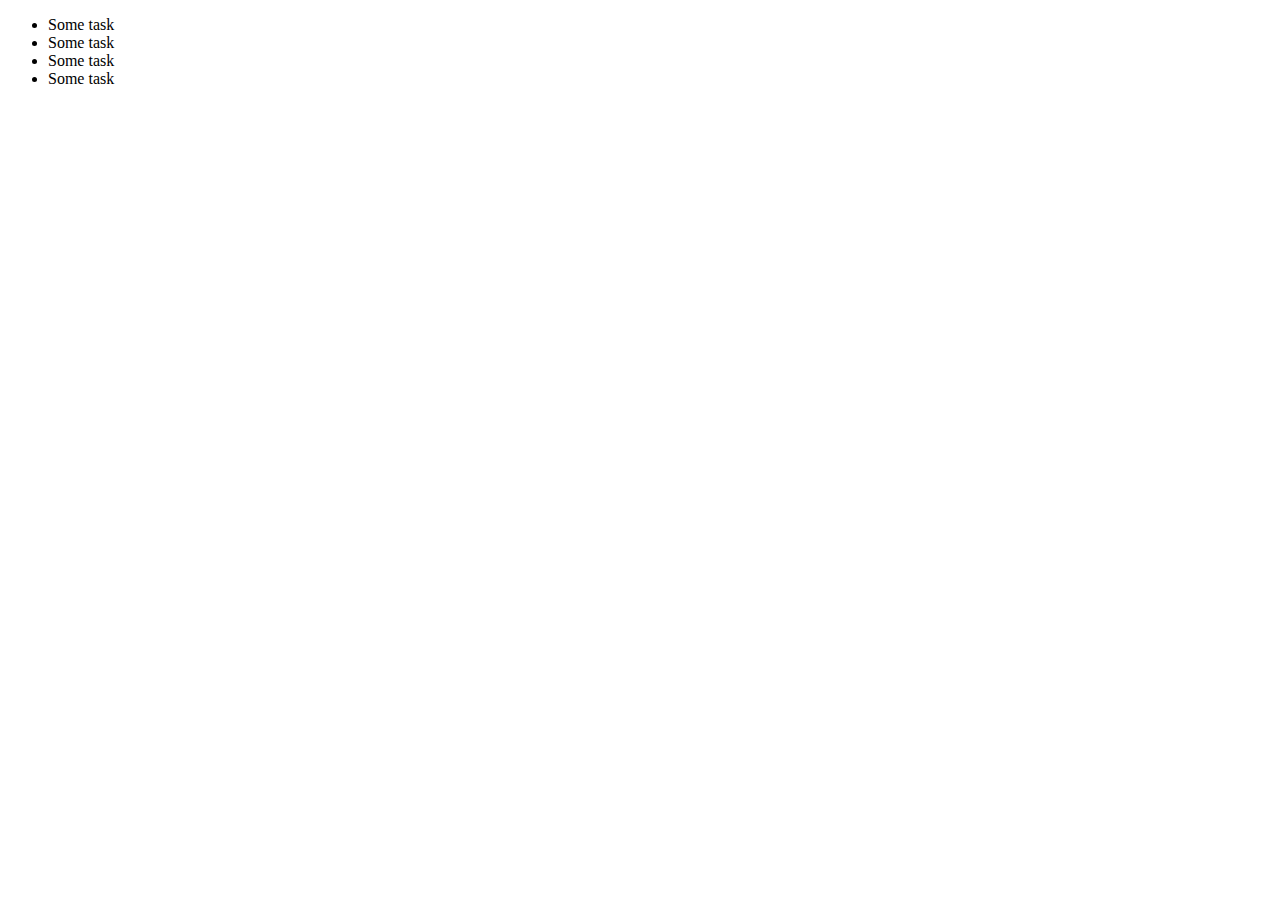
==== index.html @ 33c9541b "initial commit" ====
<!DOCTYPE html>
<html lang="en">
  <head>
    <meta charset="UTF-8" />
    <meta name="viewport" content="width=device-width, initial-scale=1.0" />
    <title>Document</title>
  </head>
  <body>
    <ul>
      <li>Some task</li>
      <li>Some task</li>
      <li>Some task</li>
      <li>Some task</li>
    </ul>
  </body>
</html>
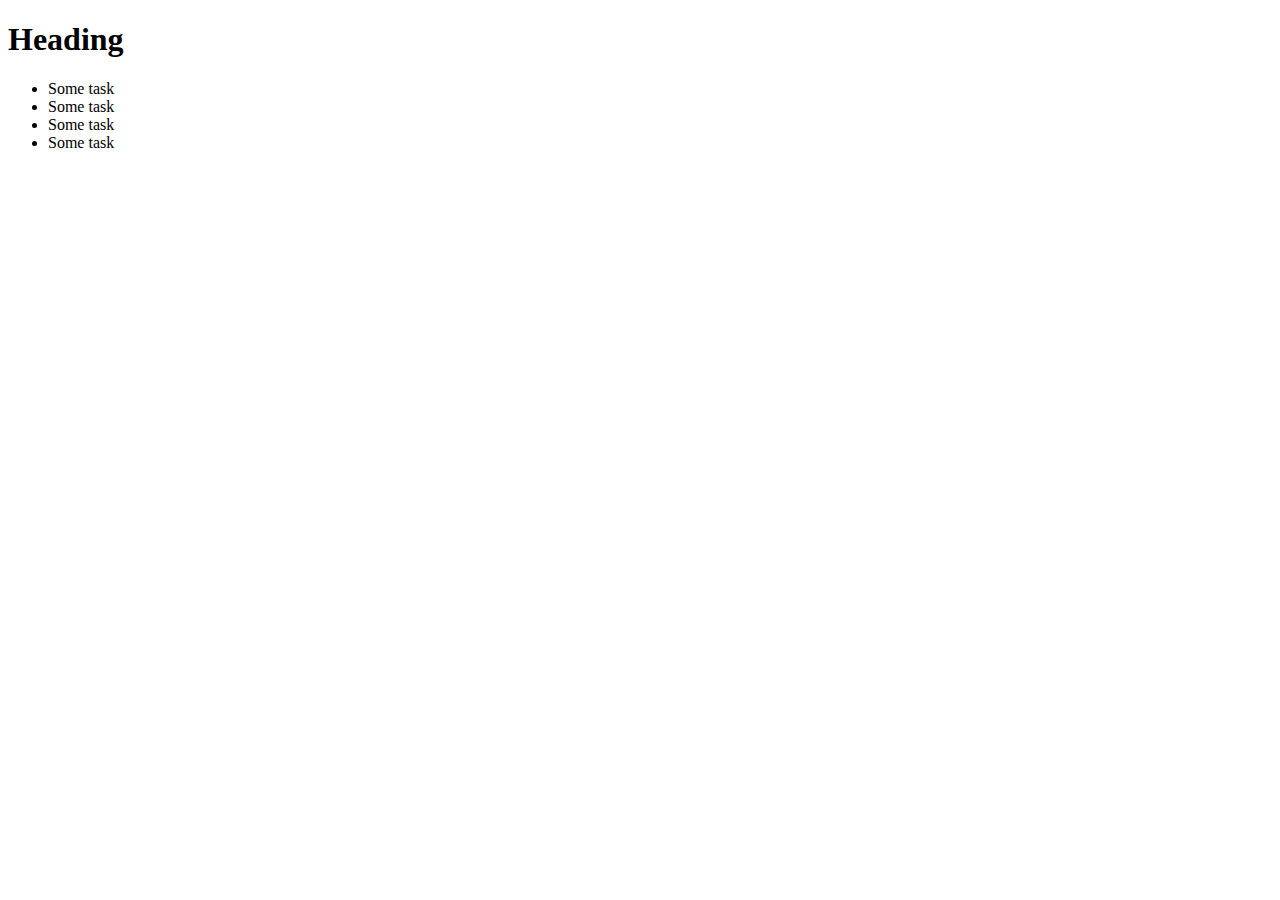
==== commit 86e667c1: "Added heading" ====
--- a/index.html
+++ b/index.html
@@ -6,6 +6,7 @@
     <title>Document</title>
   </head>
   <body>
+    <h1>Heading</h1>
     <ul>
       <li>Some task</li>
       <li>Some task</li>
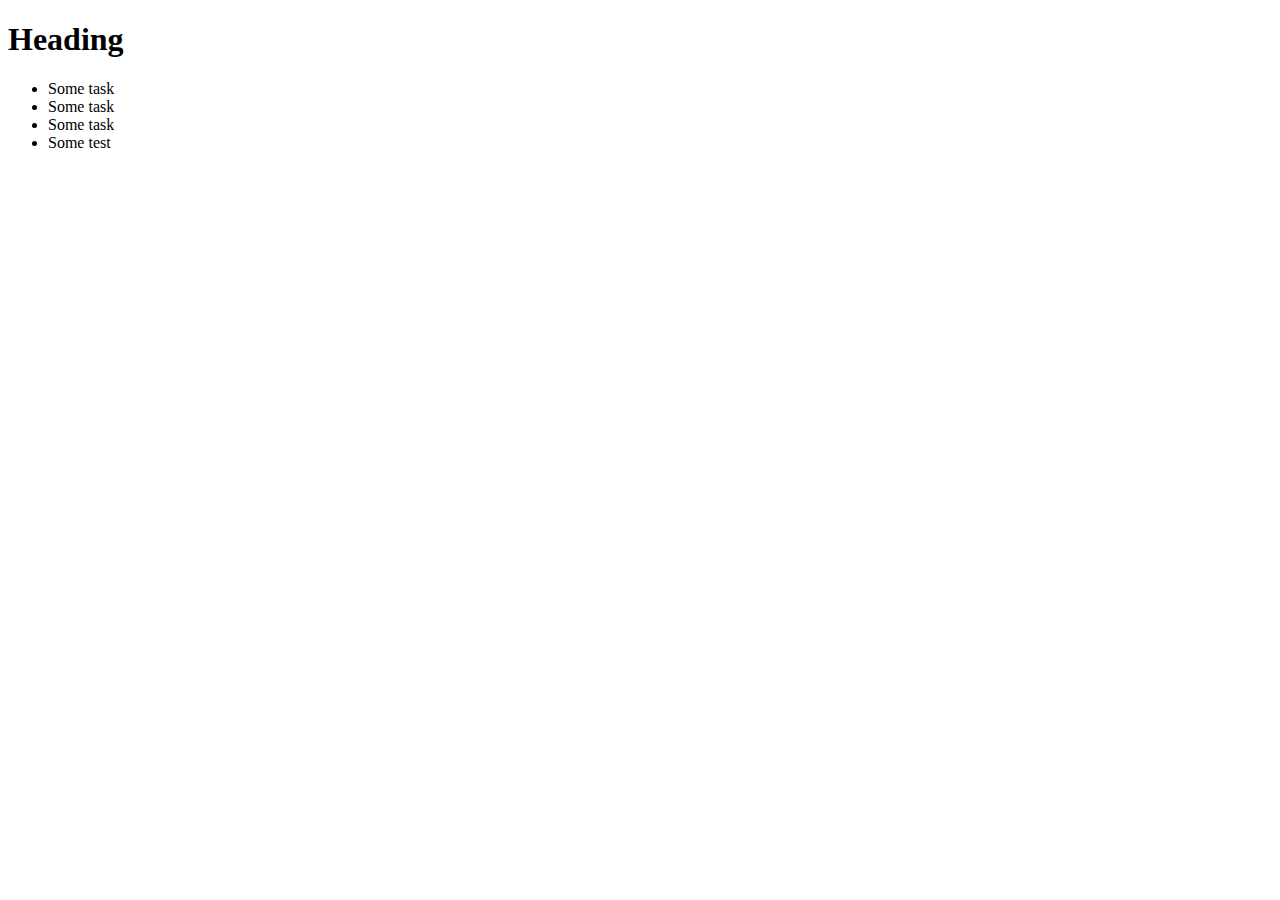
==== commit 8c6e2556: "s" ====
--- a/index.html
+++ b/index.html
@@ -11,7 +11,7 @@
       <li>Some task</li>
       <li>Some task</li>
       <li>Some task</li>
-      <li>Some task</li>
+      <li>Some test</li>
     </ul>
   </body>
 </html>
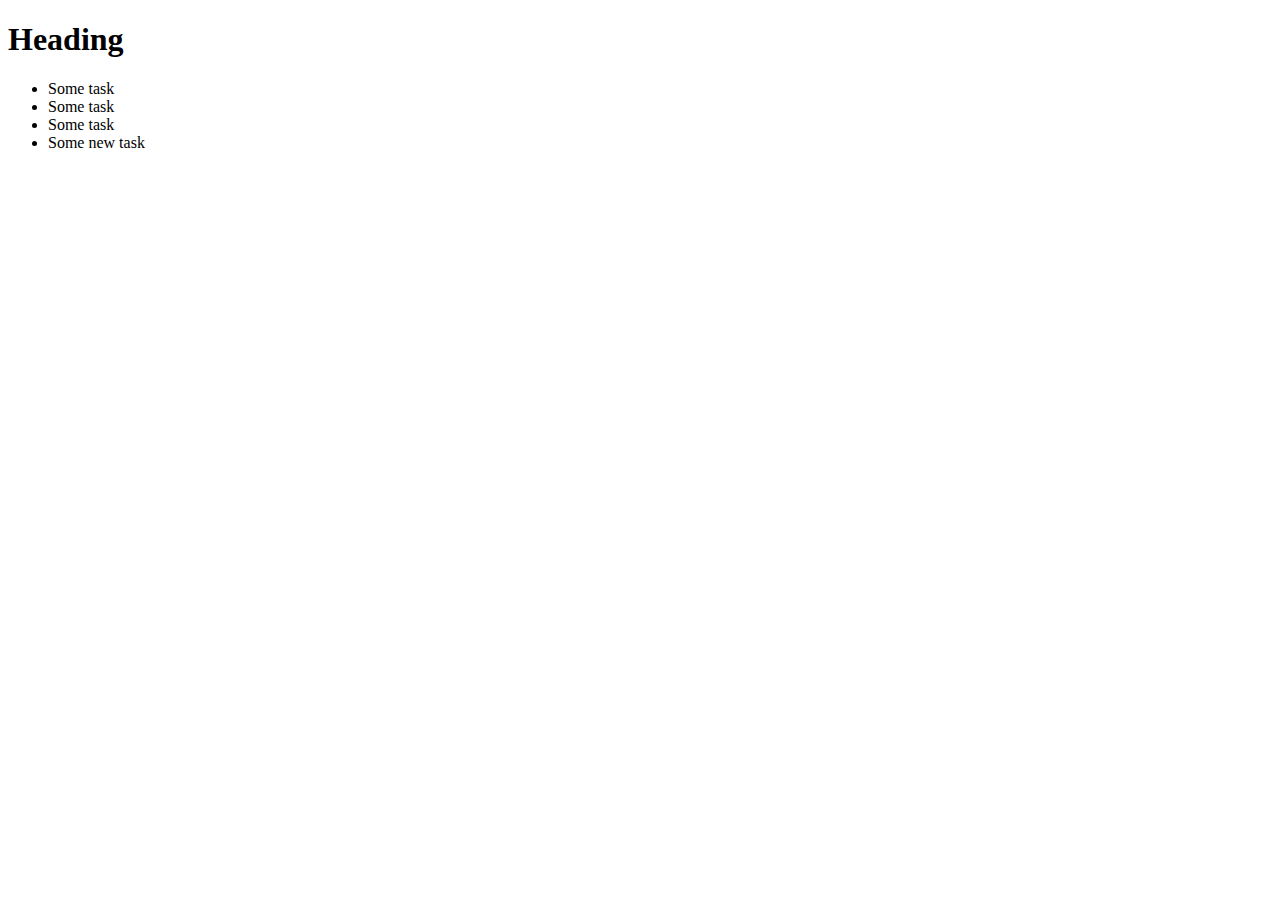
==== commit fbb8d046: "Update index.html" ====
--- a/index.html
+++ b/index.html
@@ -11,7 +11,7 @@
       <li>Some task</li>
       <li>Some task</li>
       <li>Some task</li>
-      <li>Some test</li>
+      <li>Some new task</li>
     </ul>
   </body>
 </html>
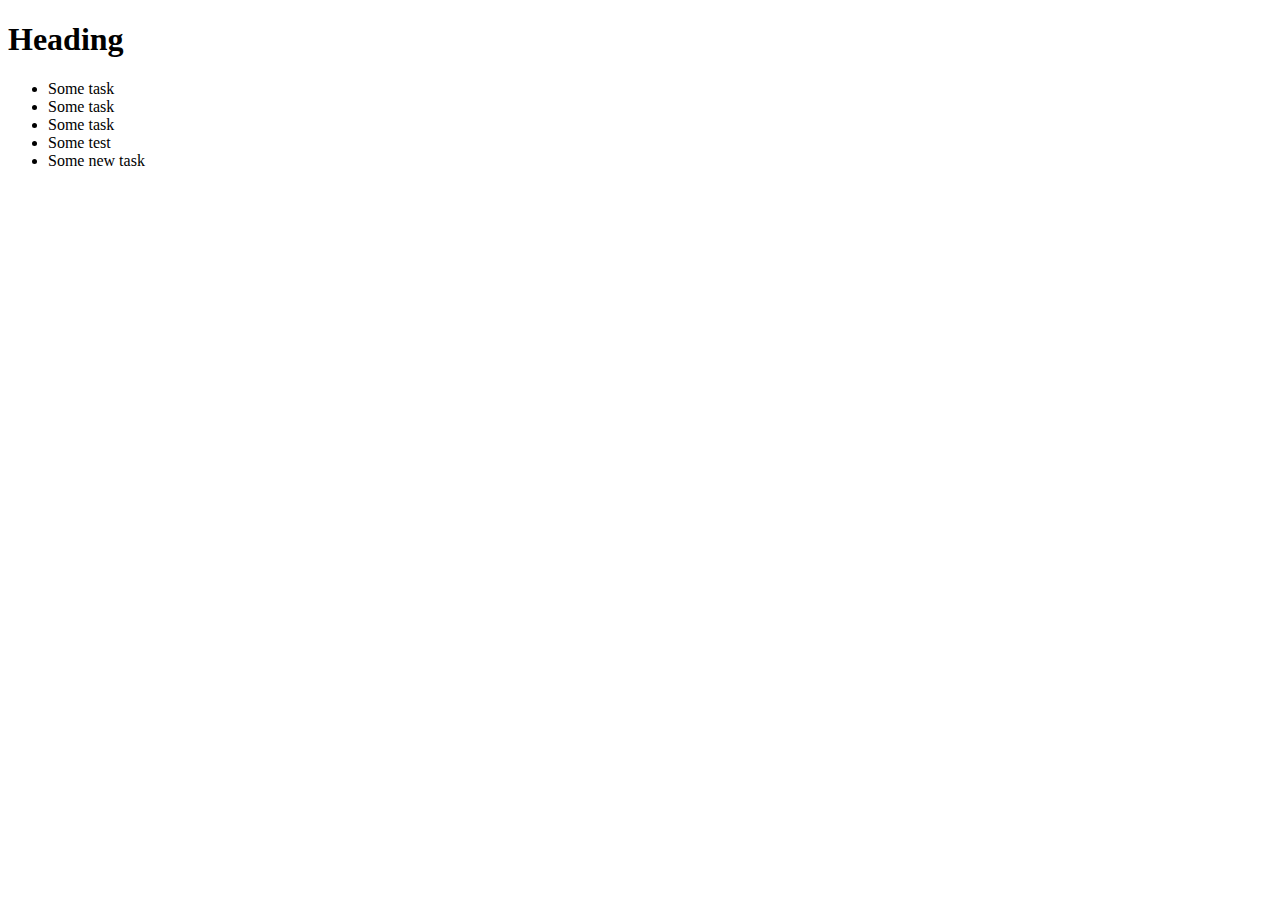
==== commit 694c93b1: "merge" ====
--- a/index.html
+++ b/index.html
@@ -11,6 +11,7 @@
       <li>Some task</li>
       <li>Some task</li>
       <li>Some task</li>
+      <li>Some test</li>
       <li>Some new task</li>
     </ul>
   </body>
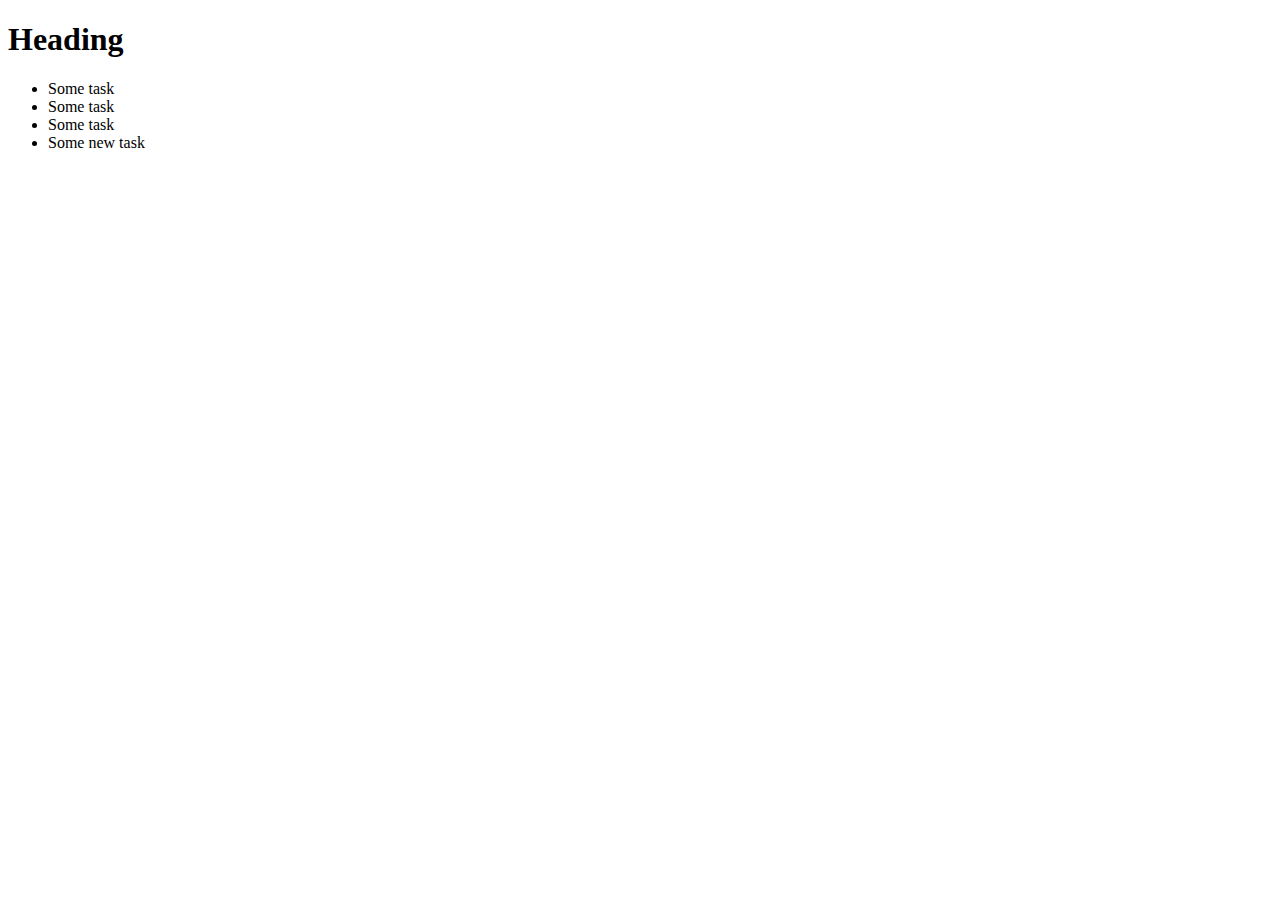
==== commit 1893906c: "merge" ====
--- a/index.html
+++ b/index.html
@@ -11,7 +11,6 @@
       <li>Some task</li>
       <li>Some task</li>
       <li>Some task</li>
-      <li>Some test</li>
       <li>Some new task</li>
     </ul>
   </body>
